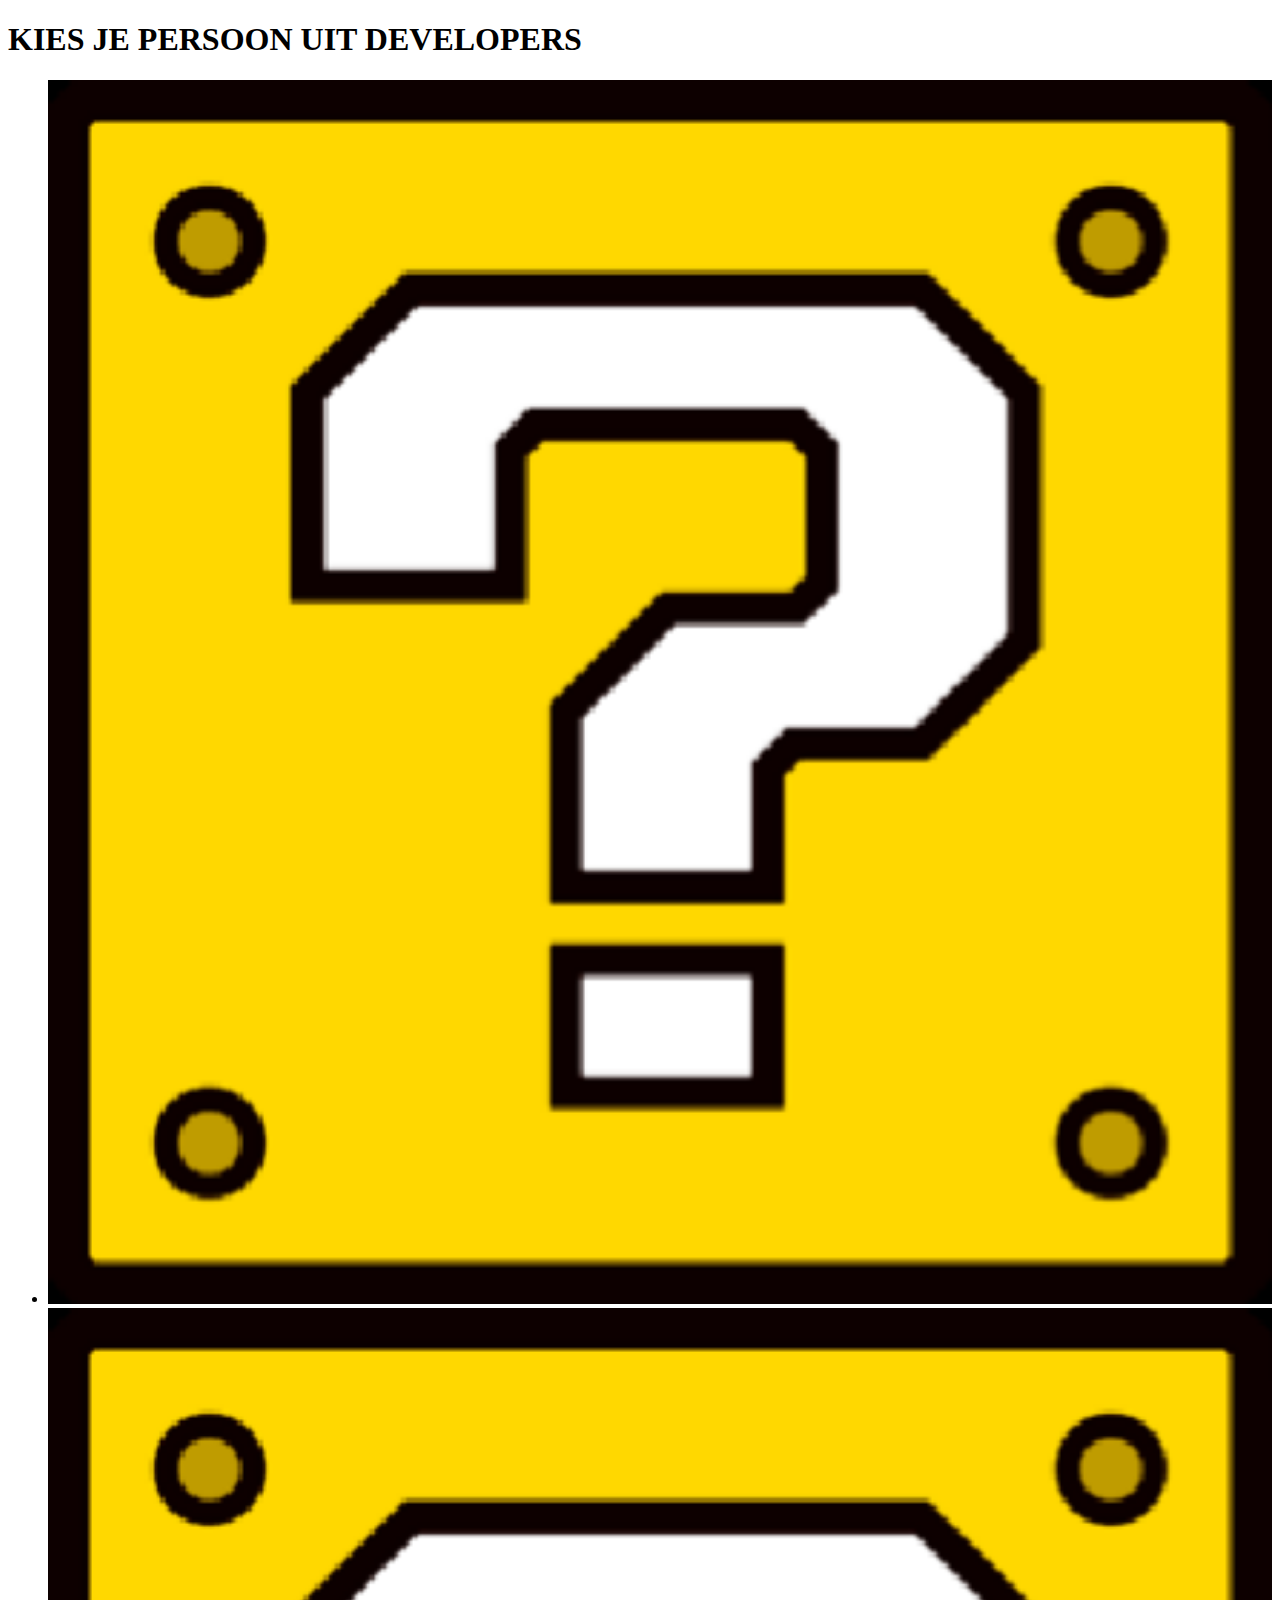
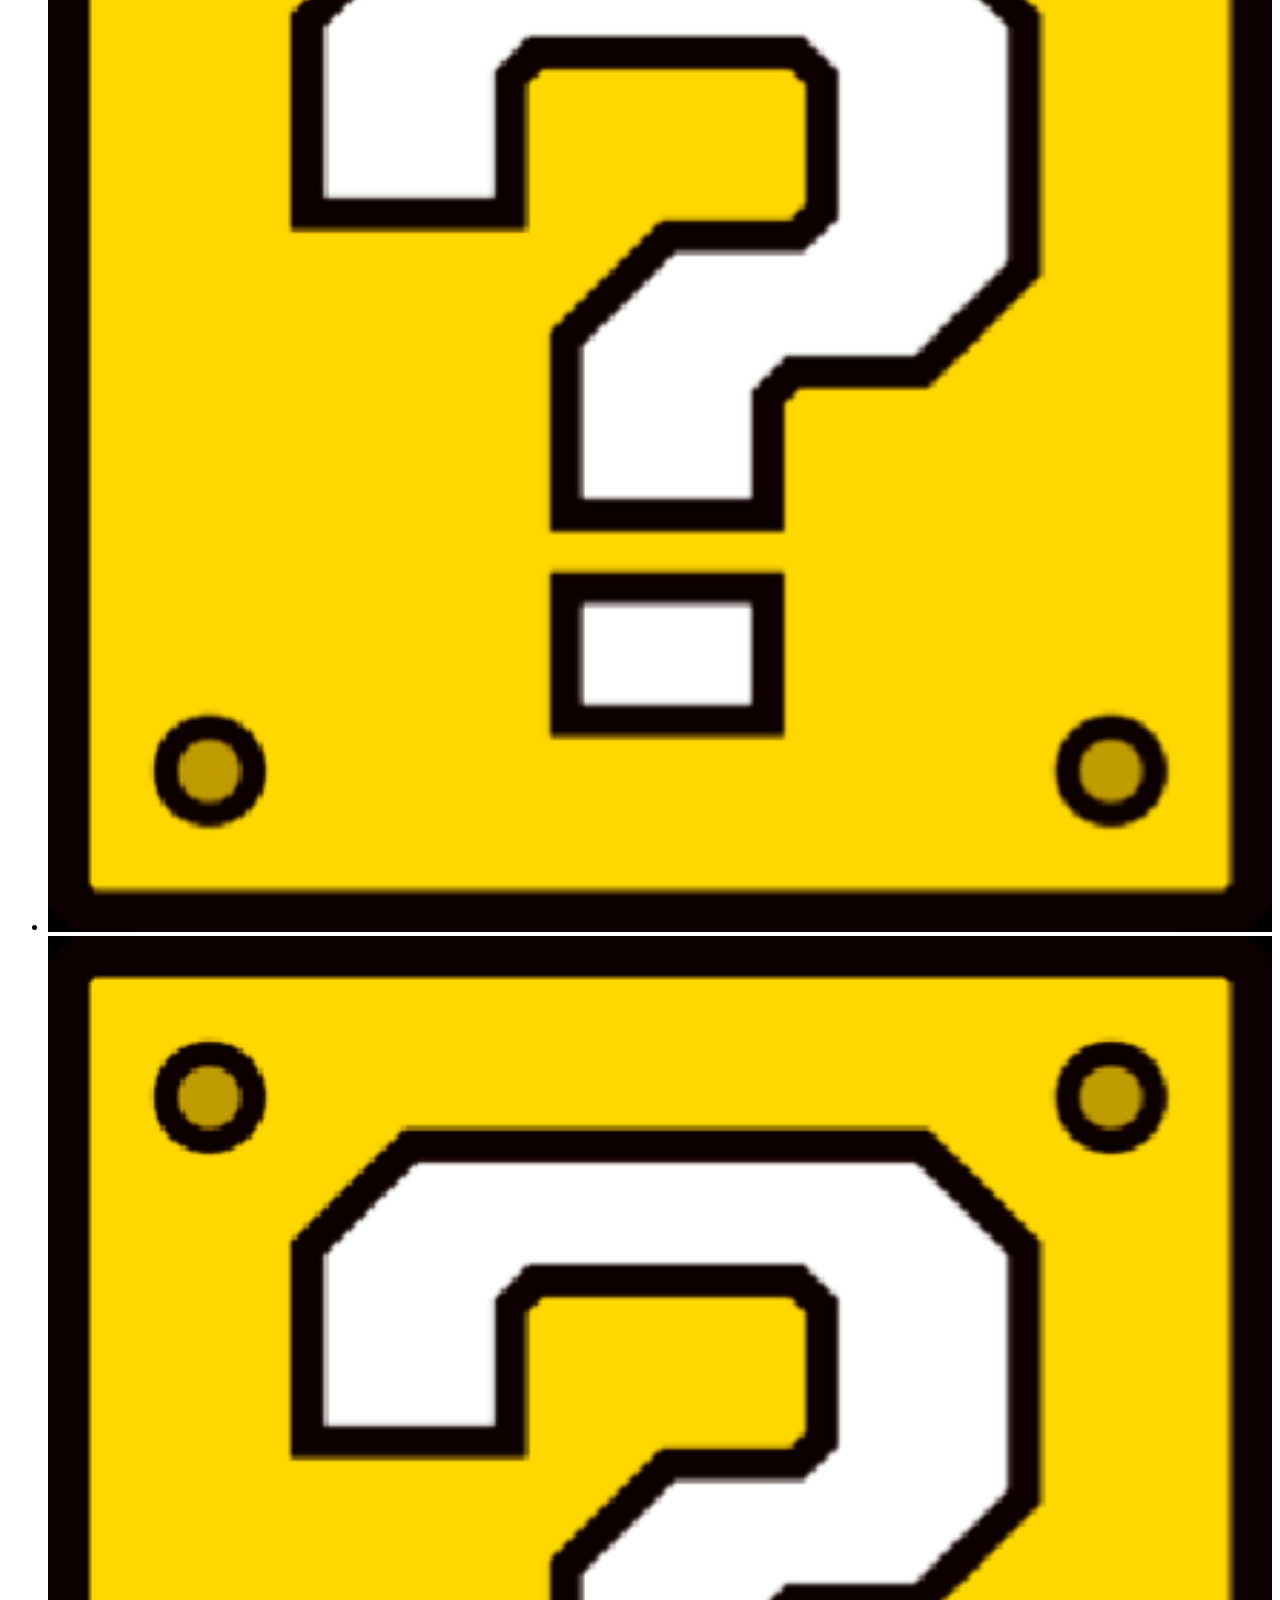
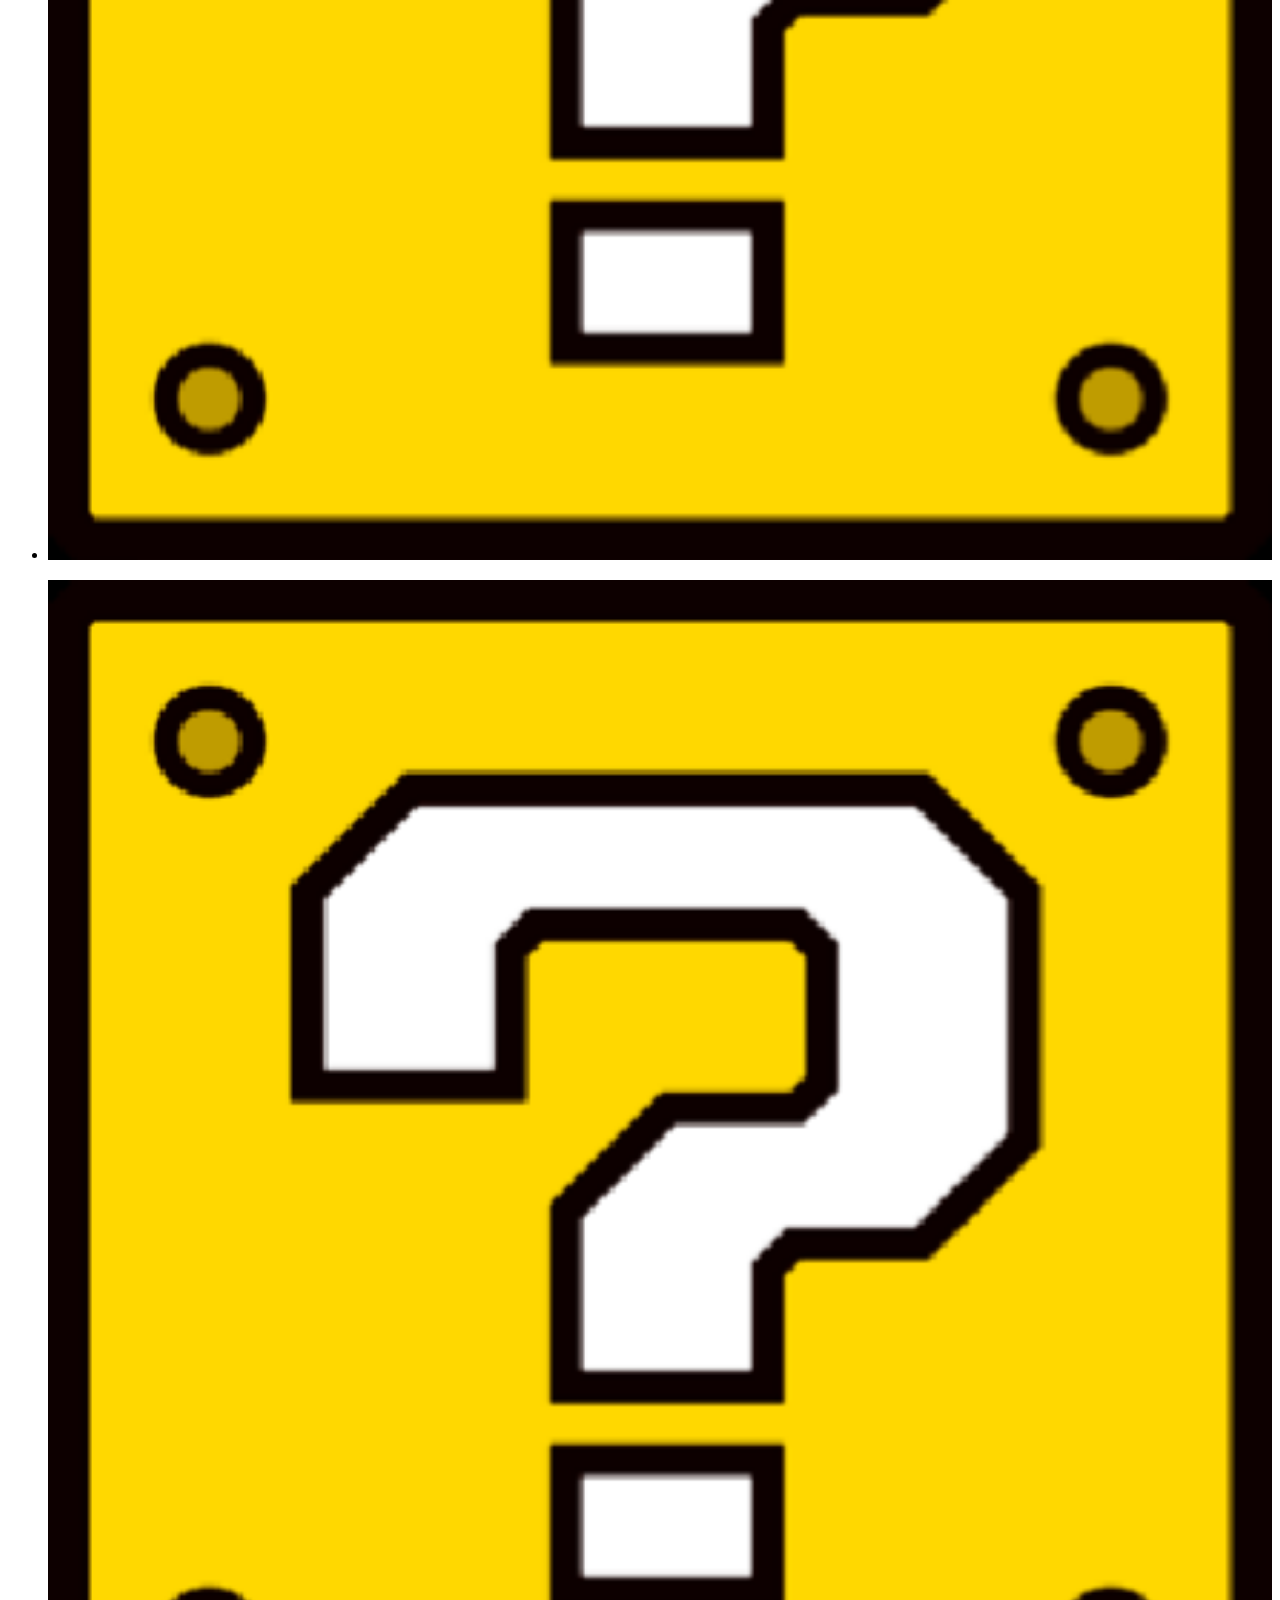
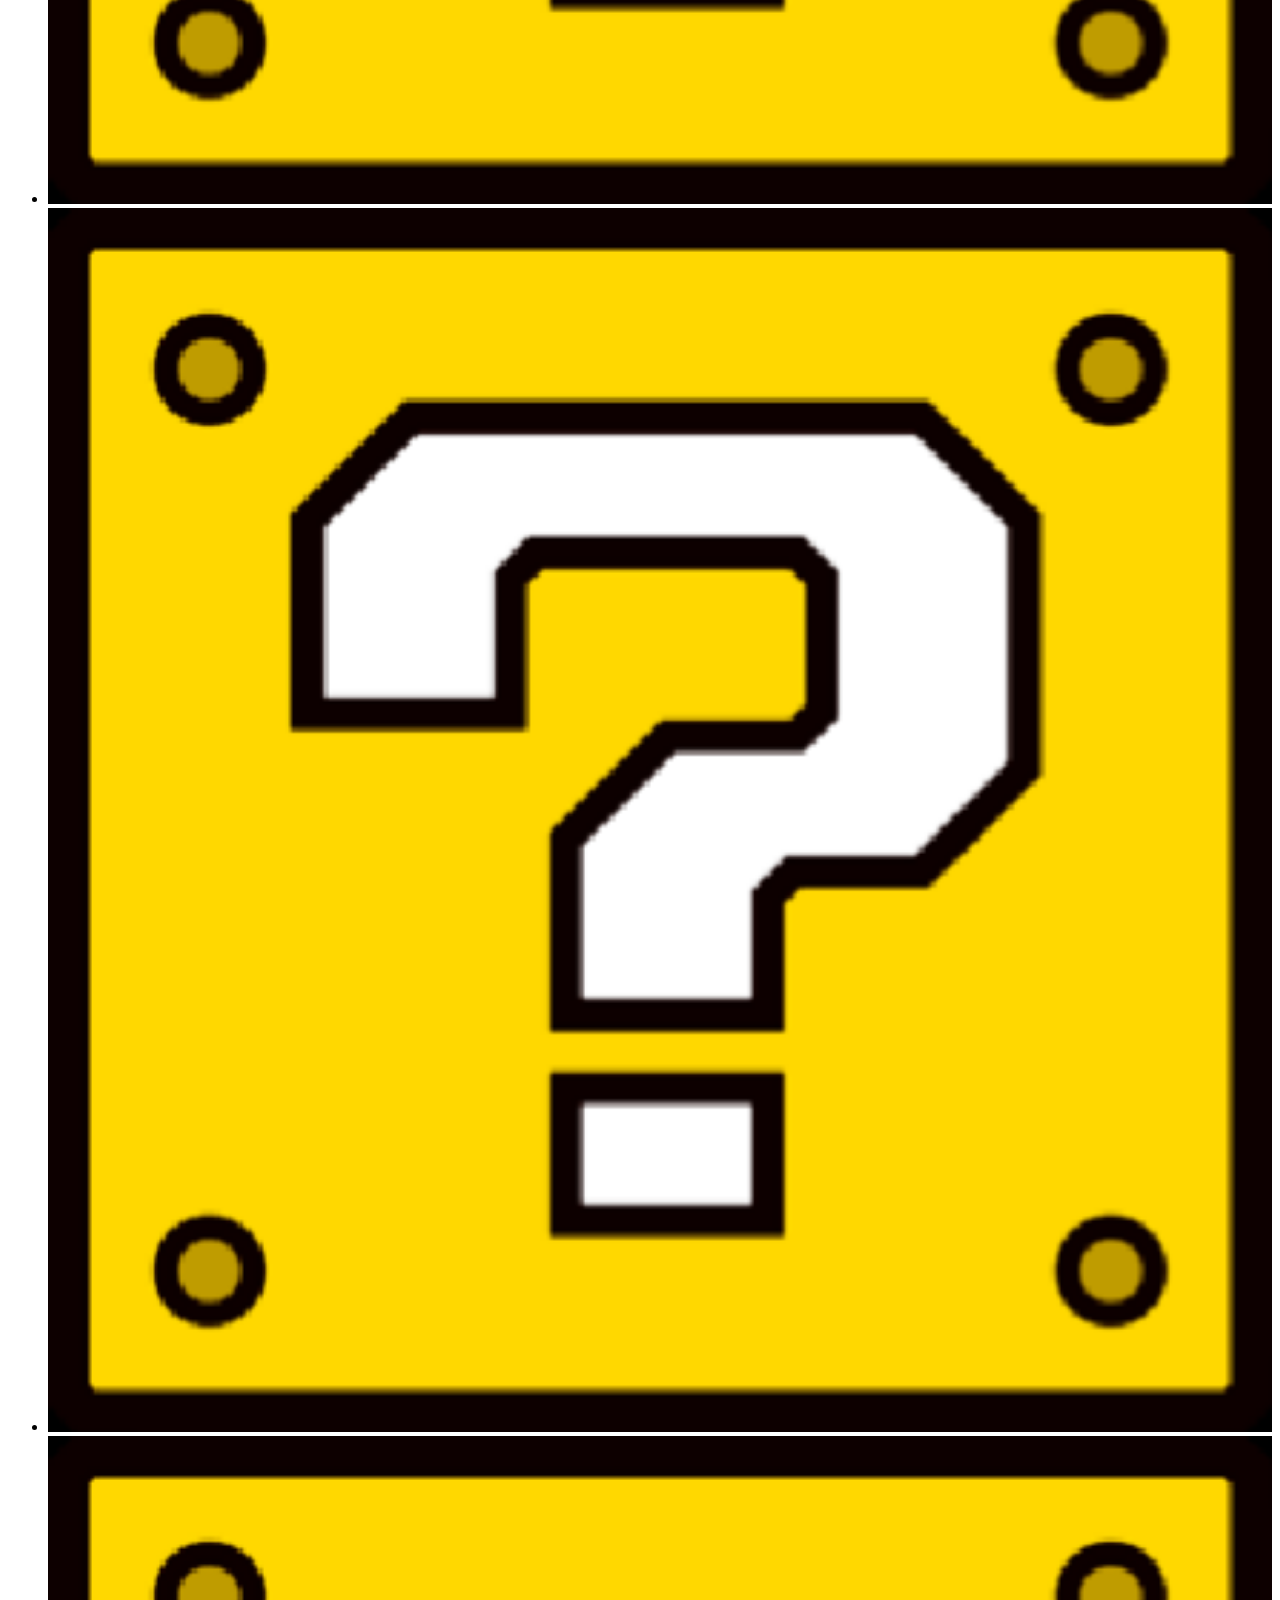
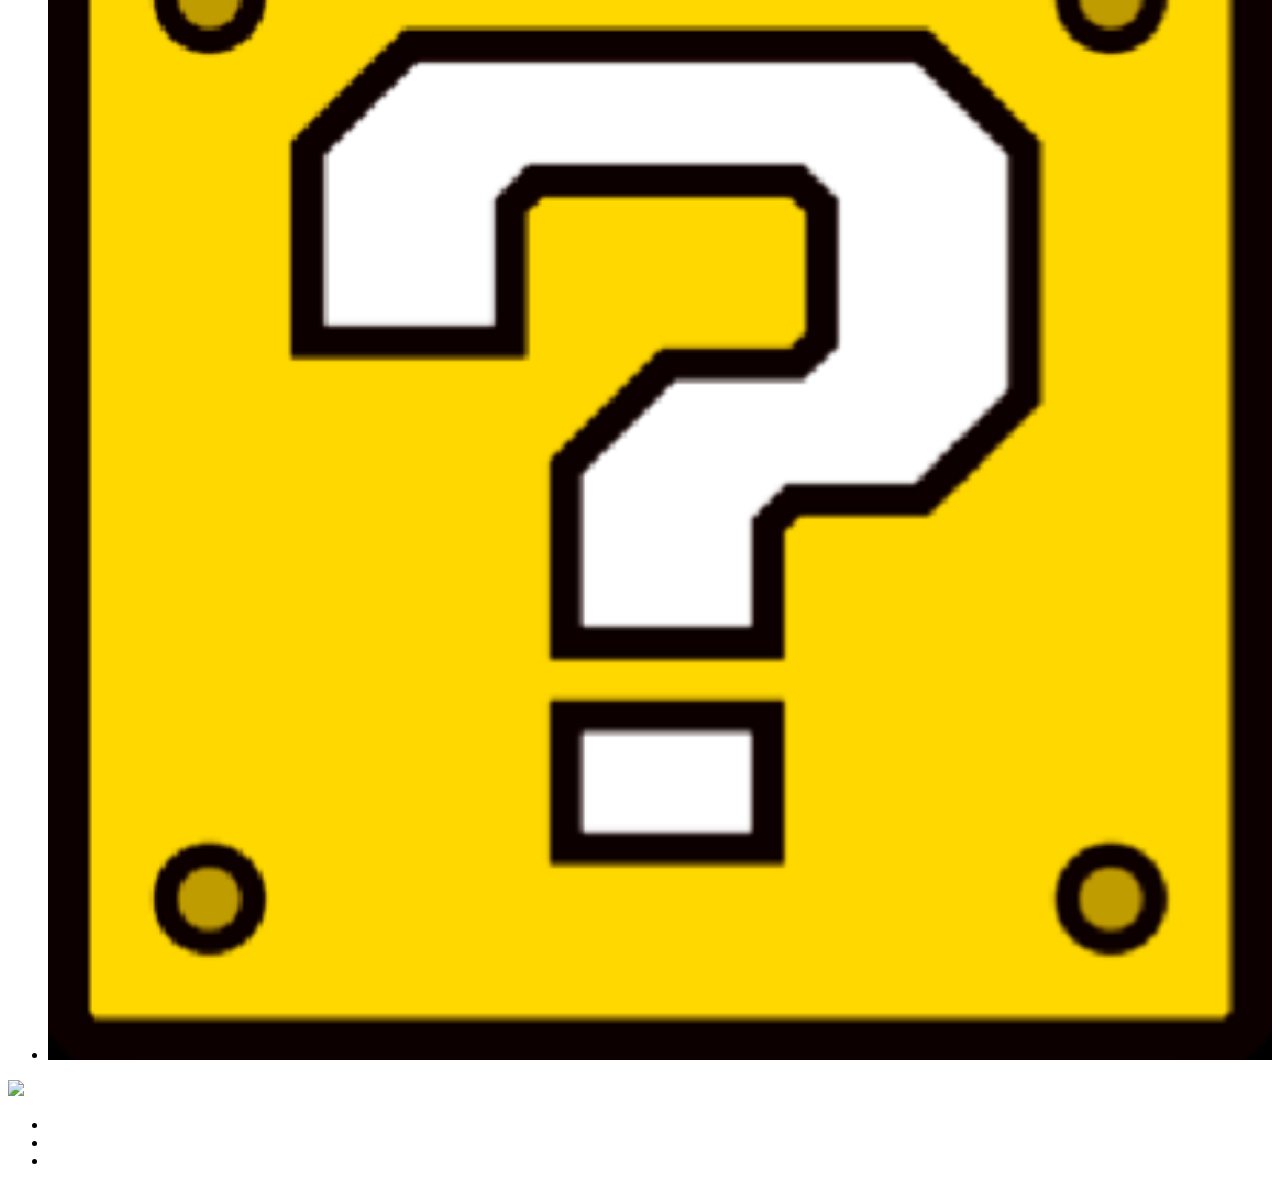
==== developers.html @ 4768487c "Merge branch 'main' of https://github.com/IsandroC/your-tribe-squad-page" ====
<!DOCTYPE html>
<html lang="en">
  <head>
    <meta charset="UTF-8" />
    <meta http-equiv="X-UA-Compatible" content="IE=edge" />
    <meta name="viewport" content="width=device-width, initial-scale=1.0" />
    <title>Developers</title>
    <link rel="stylesheet" href="styles/style.css" />
    <link href="assets/favicon.ico" rel="icon" type="image/x-icon" />
  </head>

  <body class="bg" scroll="no" style="overflow: hidden">
    <main>
      <h1>KIES JE PERSOON UIT DEVELOPERS</h1>
      <ul>
        <li>
          <a href="http://anouk.student.fdnd.nl/" target="_blank">
            <img
              style="width: 100%"
              src="assets/luckyblock.png"
              alt=""
              class="home"
            />
          </a>
        </li>
        <li>
          <a href="http://trisjan.student.fdnd.nl/versie-2/" target="_blank">
            <img
              style="width: 100%"
              src="assets/luckyblock.png"
              alt=""
              class="home"
            />
          </a>
        </li>
        <li>
          <a href="https://danique.student.fdnd.nl/Visite%20kaartje%20versie%202/" target="_blank">
            <img
              style="width: 100%"
              src="assets/luckyblock.png"
              alt=""
              class="home"
            />
          </a>
        </li>
      </ul>
      <ul>
        <li>
          <a href="https://marco.student.fdnd.nl/" target="_blank">
            <img
              style="width: 100%"
              src="assets/luckyblock.png"
              alt=""
              class="home"
            />
          </a>
        </li>
        <li>
          <a href="https://eliza.student.fdnd.nl/" target="_blank">
            <img
              style="width: 100%"
              src="assets/luckyblock.png"
              alt=""
              class="home"
            />
          </a>
        </li>
        <li>
          <a href="http://wesleyschorel.student.fdnd.nl/" target="_blank">
            <img
              style="width: 100%"
              src="assets/luckyblock.png"
              alt=""
              class="home"
            />
          </a>
        </li>
      </ul>
    </main>
    <section class="marioGif"><img src="./assets/mariogifklein.gif" /></section>
    <footer>
      <ul>
        <li>
          <a href="http://wesleyschorel.student.fdnd.nl/" target="_blank">
            <img style="width: 100%" src="assets/pipe.png" alt="" />
          </a>
        </li>
        <li>
          <a href="http://wesleyschorel.student.fdnd.nl/" target="_blank">
            <img
              class="pipe"
              style="width: 100%"
              src="assets/pipe.png"
              alt=""
            />
          </a>
        </li>
        <li>
          <a href="http://wesleyschorel.student.fdnd.nl/" target="_blank">
            <img style="width: 100%" src="assets/pipe.png" alt="" />
          </a>
        </li>
      </ul>
    </footer>
  </body>

  <script src="https://code.jquery.com/jquery-3.1.0.js"></script>
  <script src="scripts/script.js"></script>
</html>
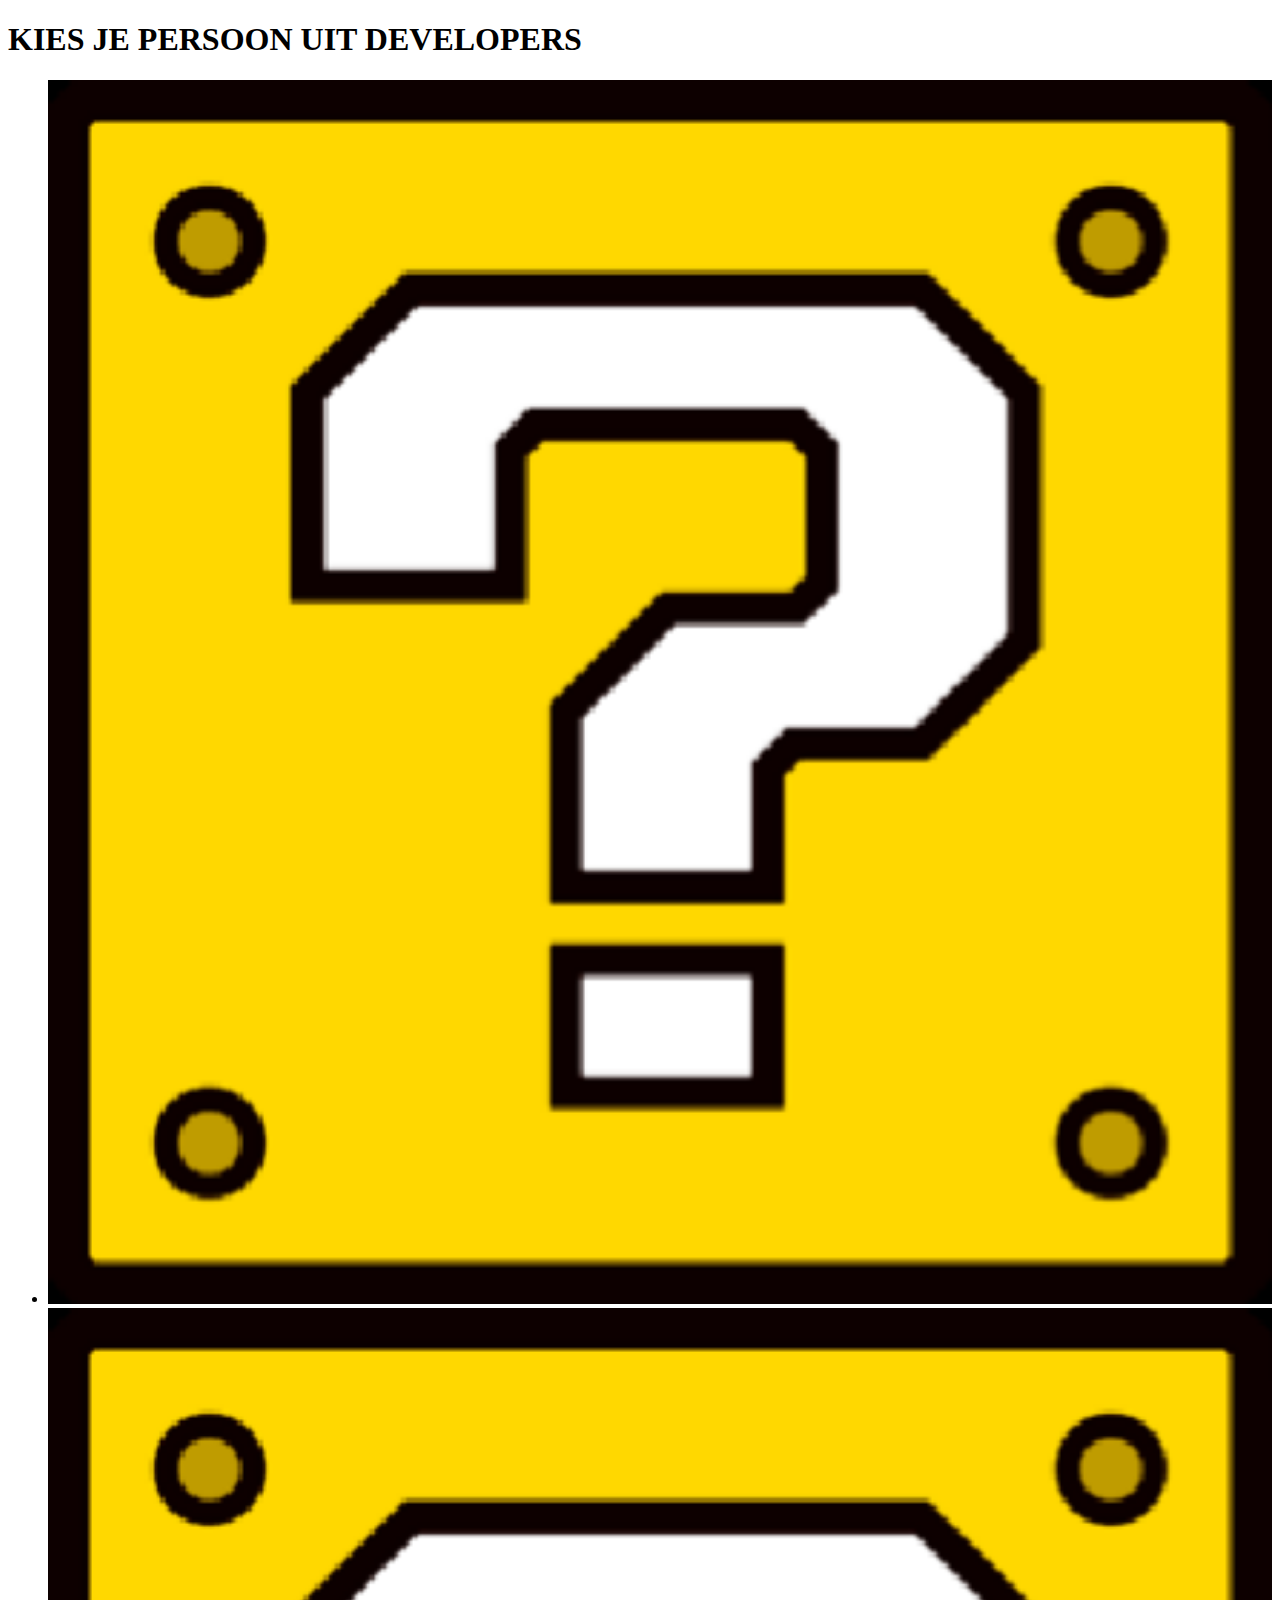
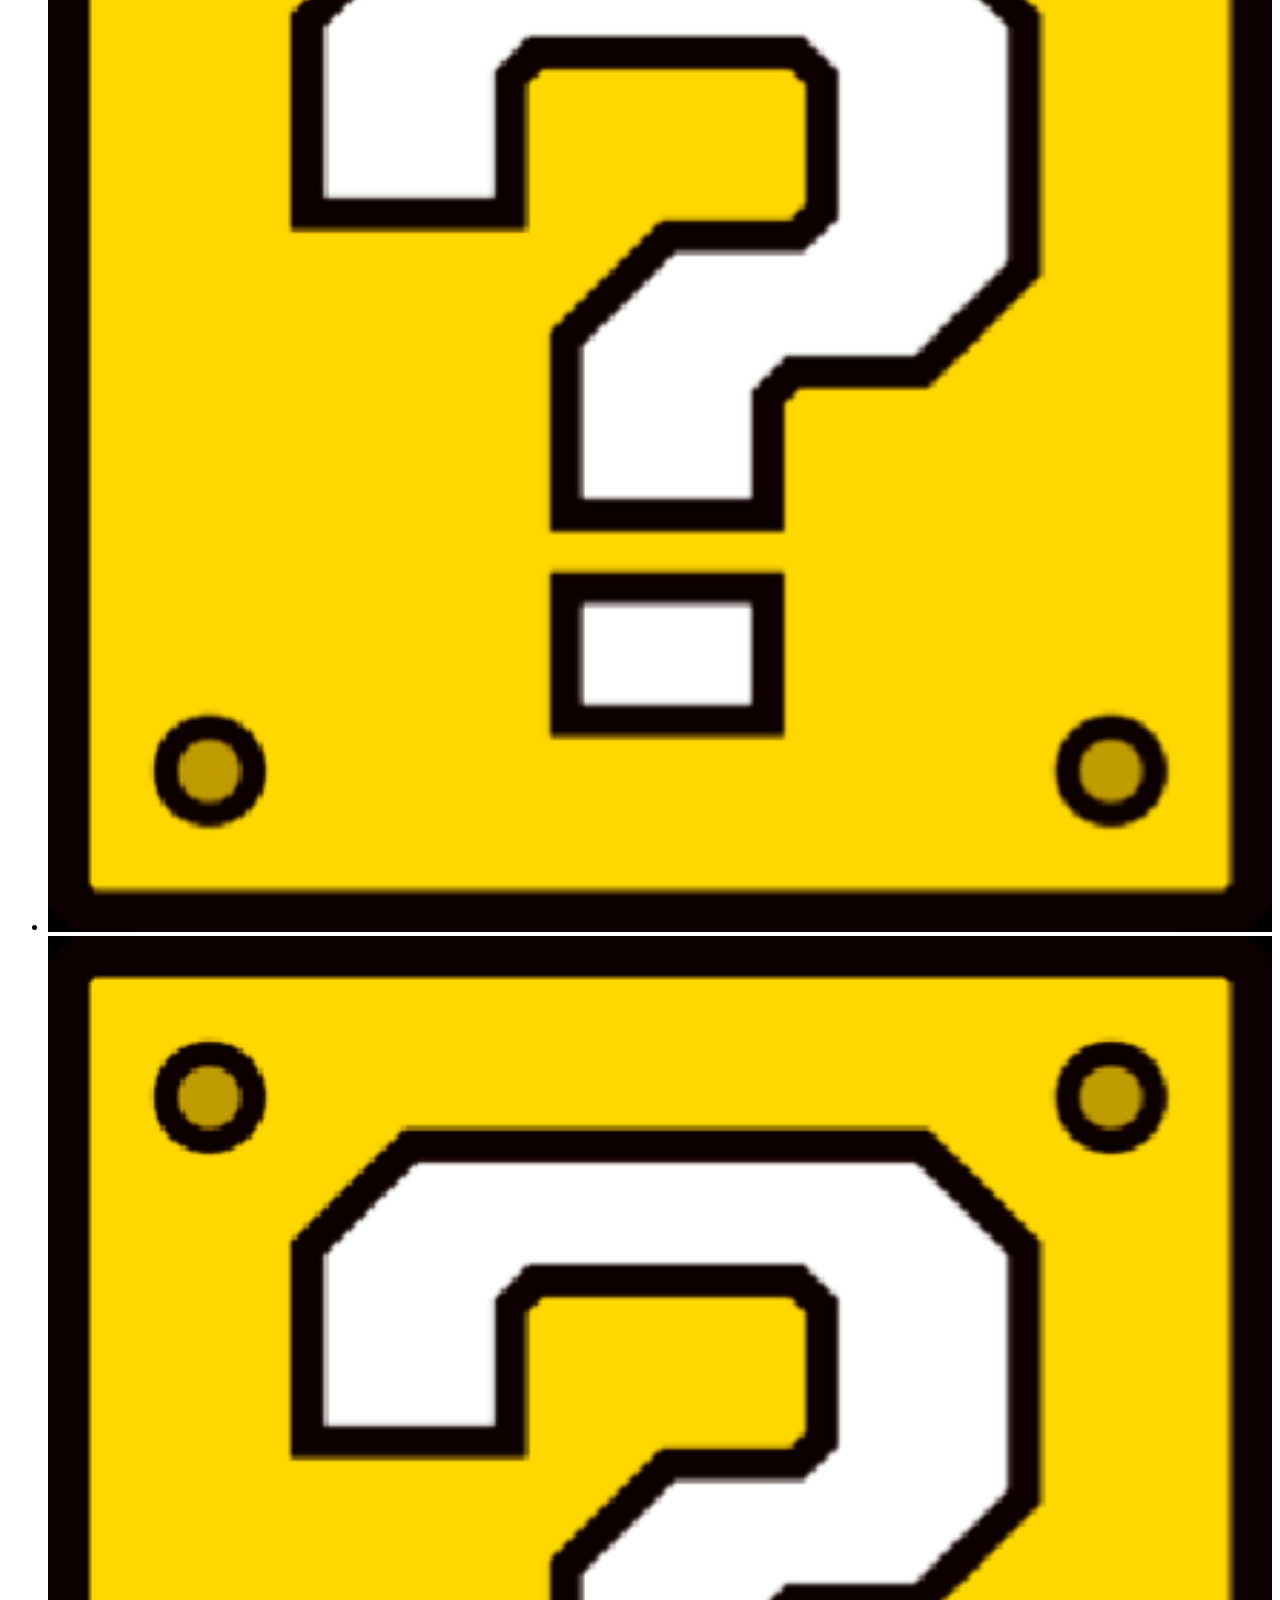
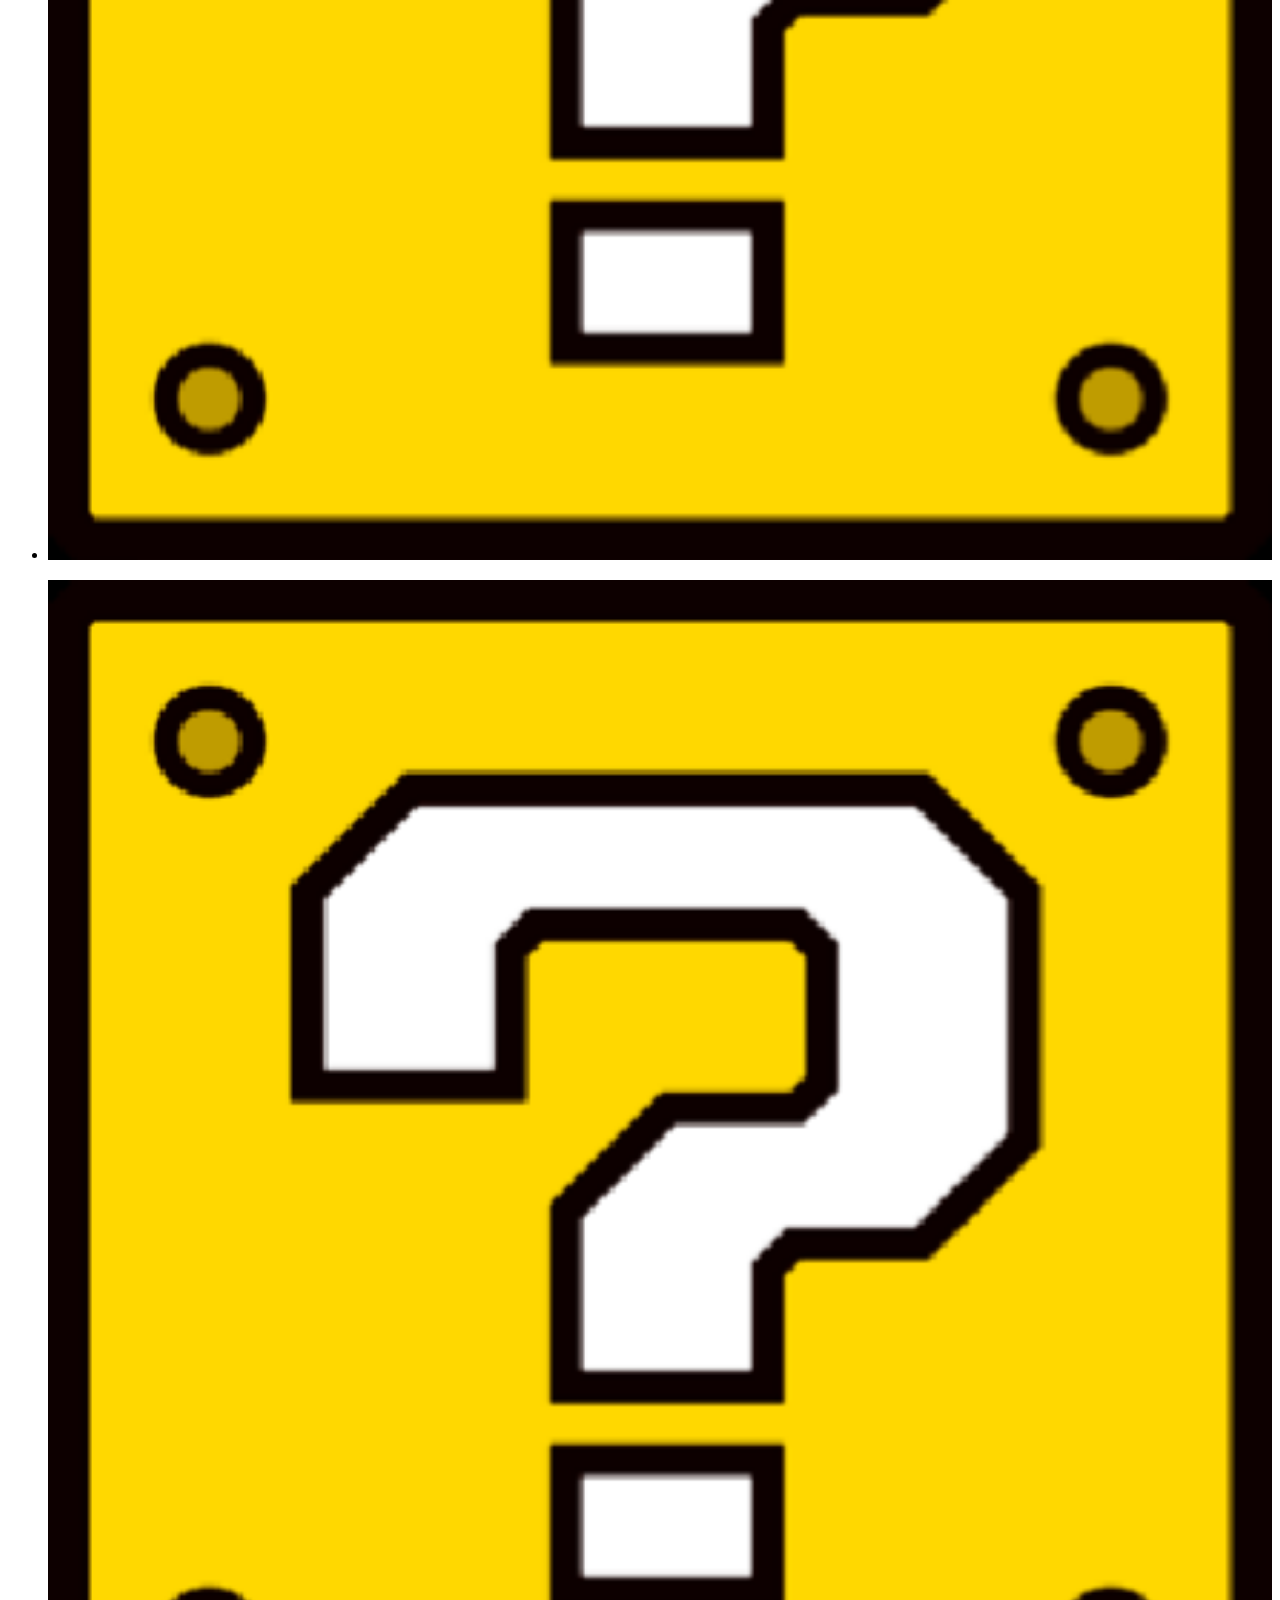
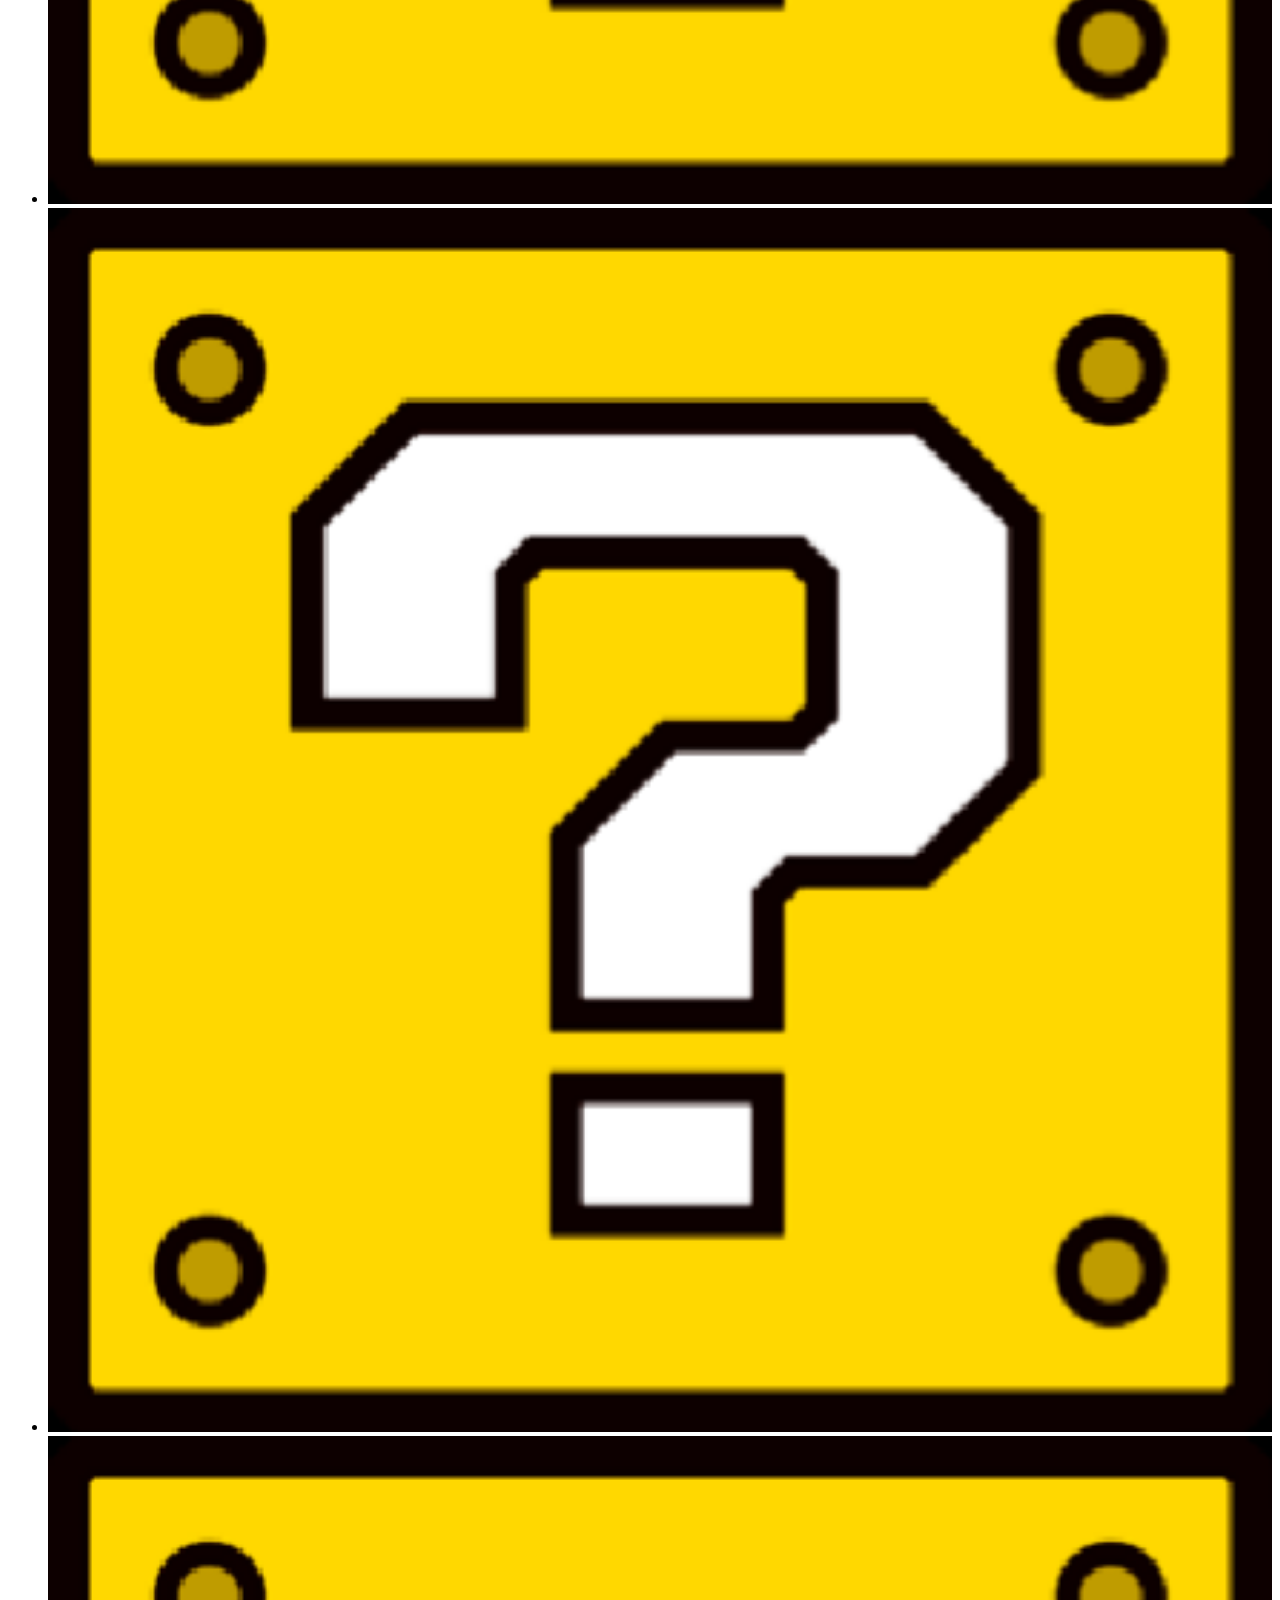
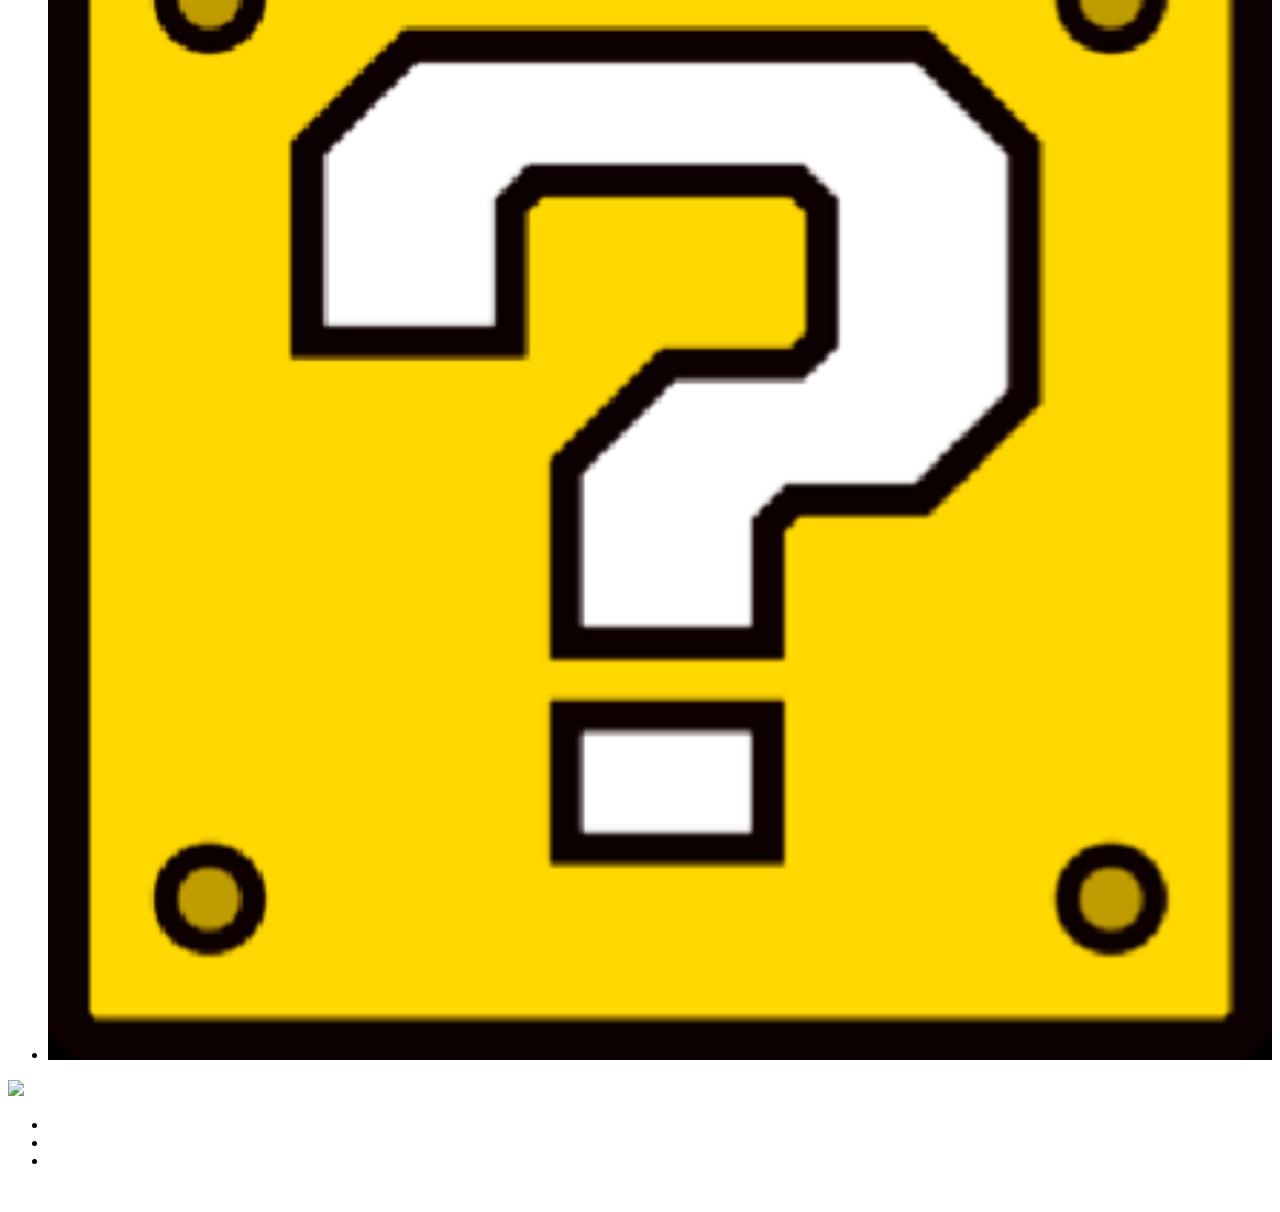
==== commit cc80db2b: "Muziek gefixt en door connecten" ====
--- a/developers.html
+++ b/developers.html
@@ -34,7 +34,10 @@
           </a>
         </li>
         <li>
-          <a href="https://danique.student.fdnd.nl/Visite%20kaartje%20versie%202/" target="_blank">
+          <a
+            href="https://danique.student.fdnd.nl/Visite%20kaartje%20versie%202/"
+            target="_blank"
+          >
             <img
               style="width: 100%"
               src="assets/luckyblock.png"
@@ -102,6 +105,13 @@
         </li>
       </ul>
     </footer>
+    <embed
+      name="GoodEnough"
+      src="/assets/marioTheme.mp3"
+      loop="true"
+      hidden="true"
+      autostart="true"
+    />
   </body>
 
   <script src="https://code.jquery.com/jquery-3.1.0.js"></script>
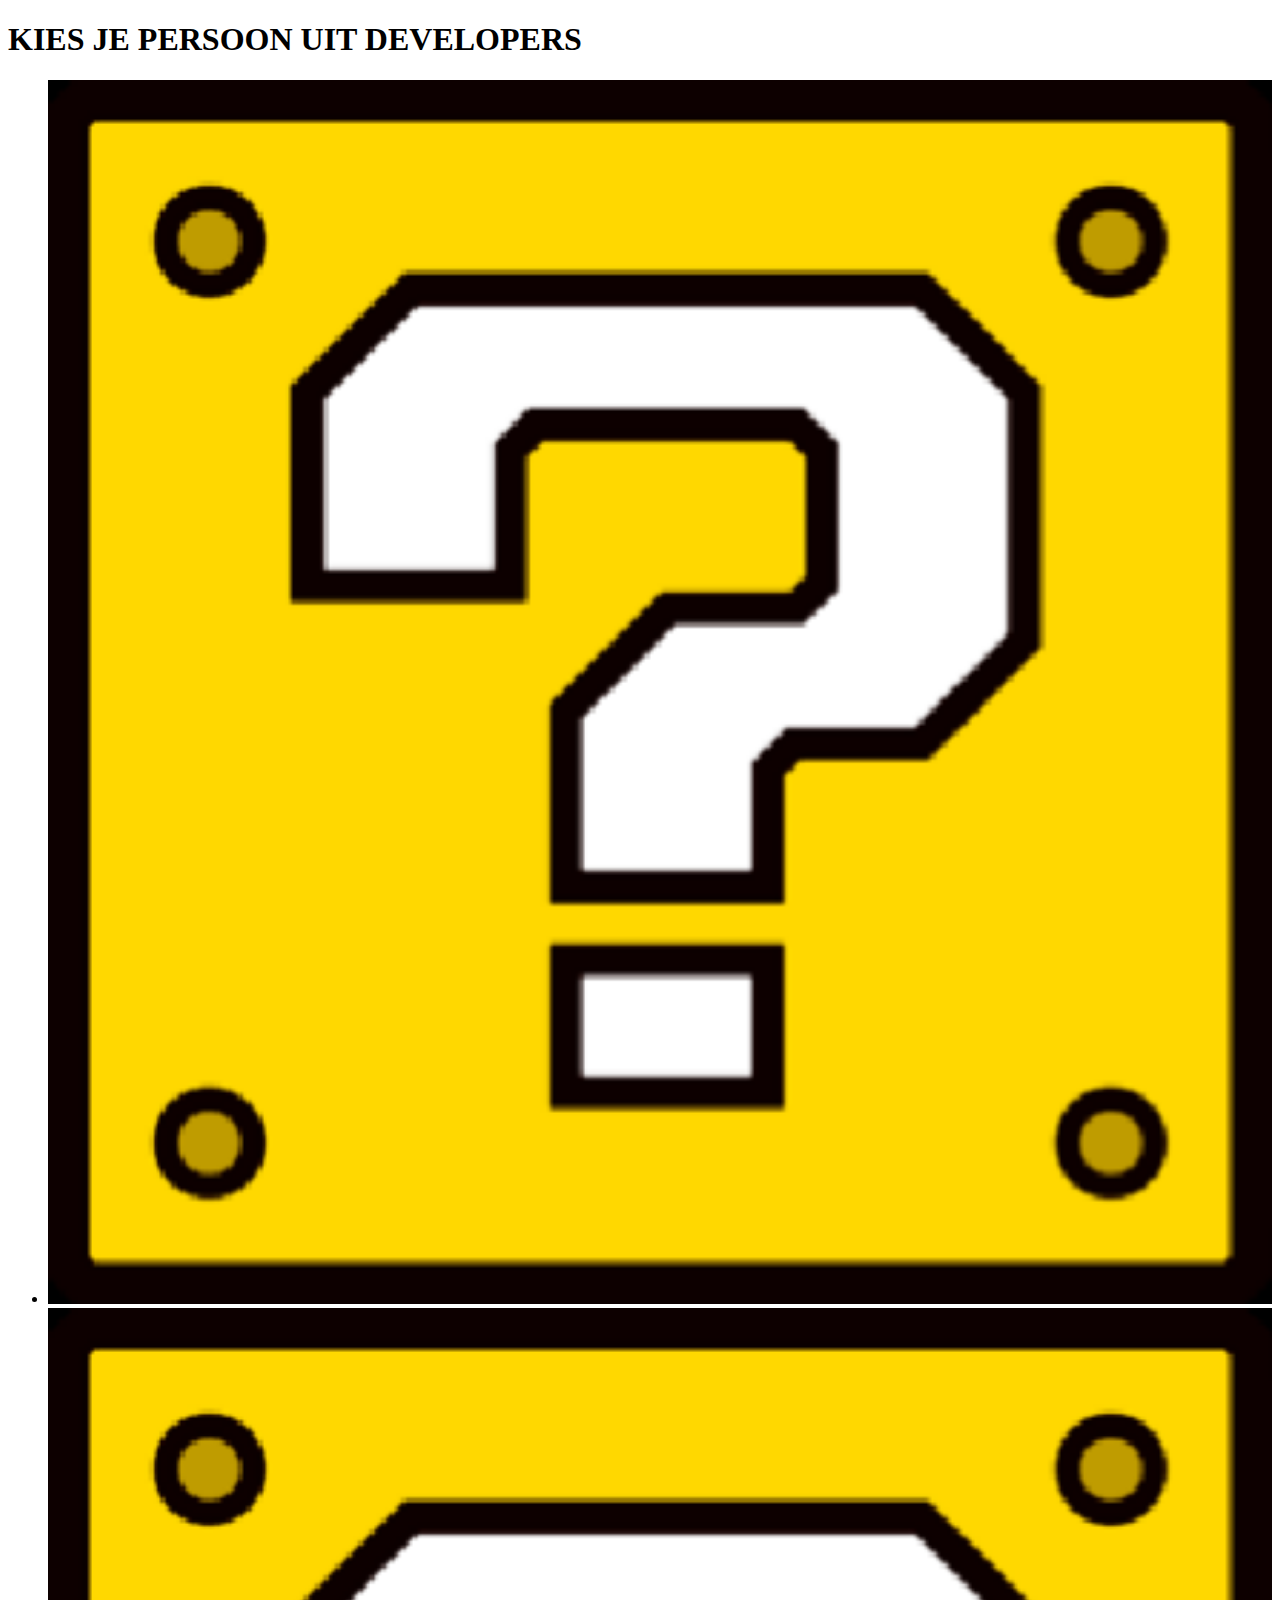
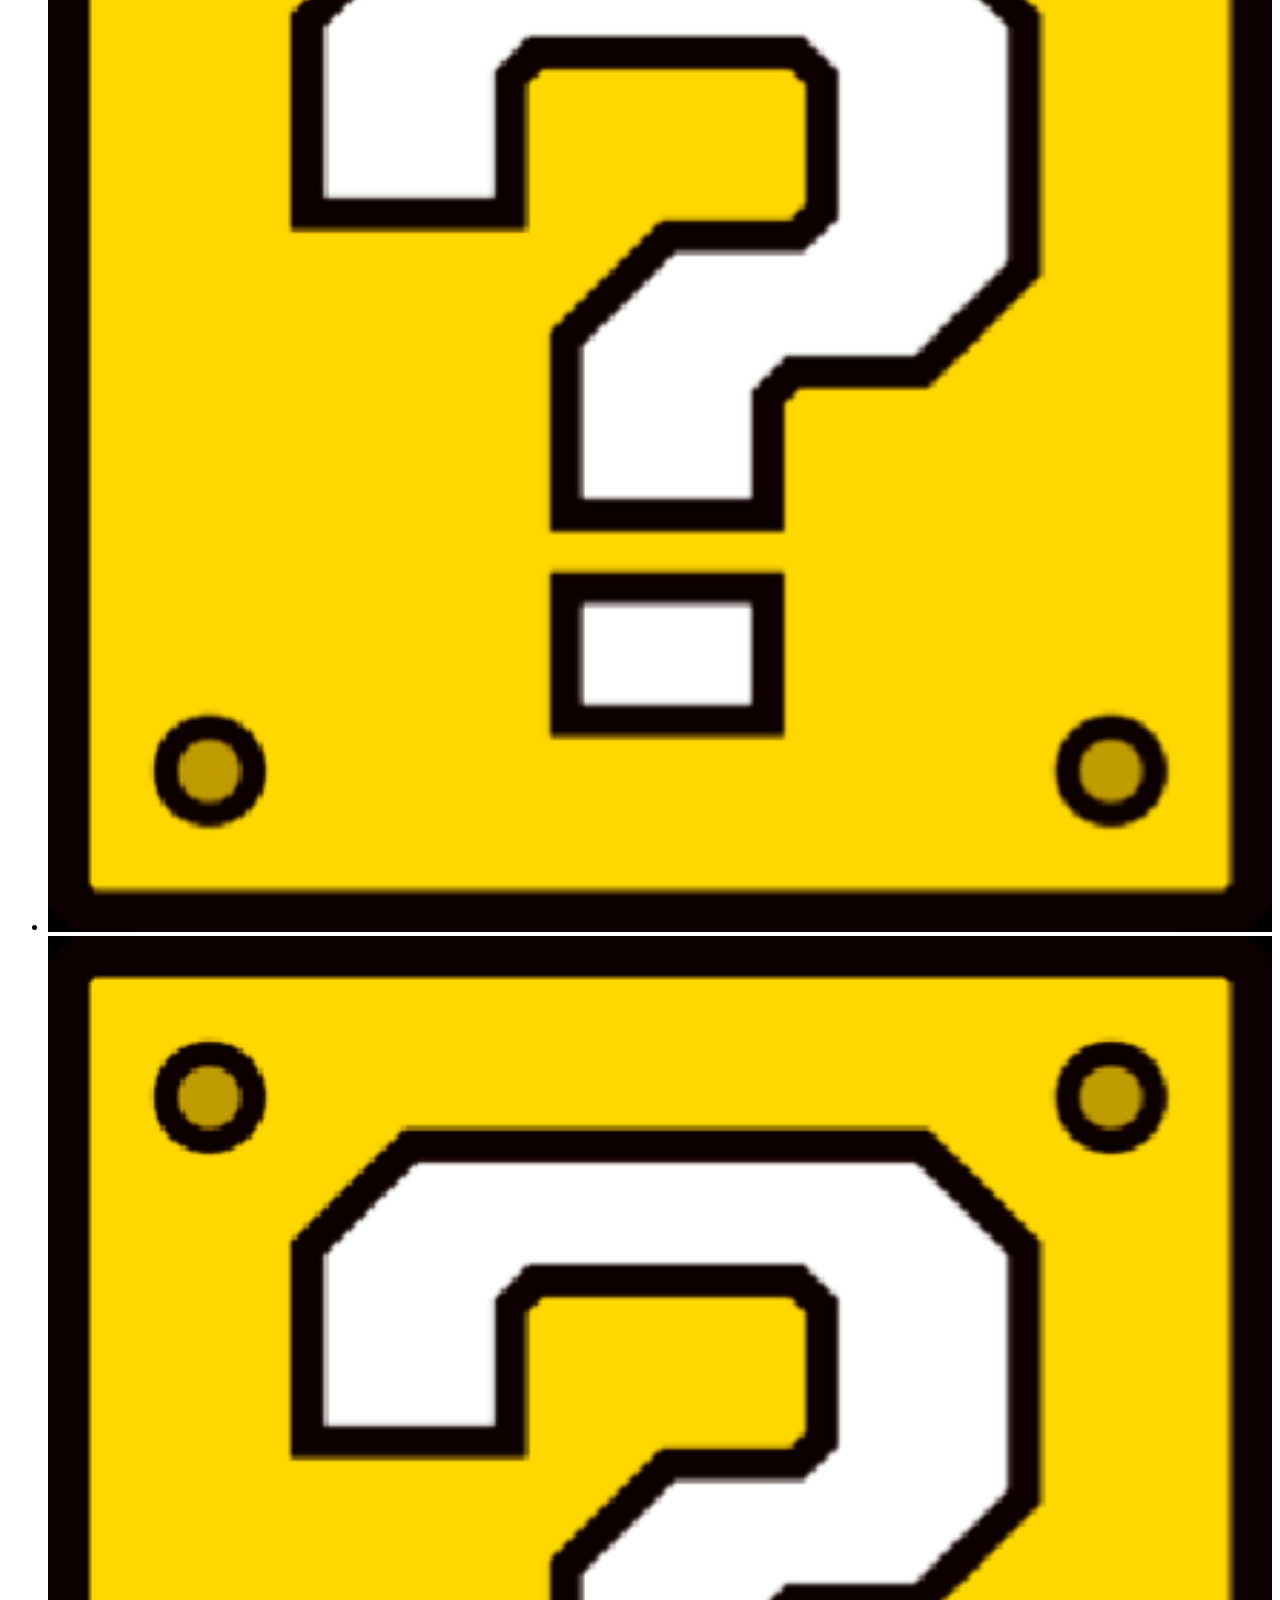
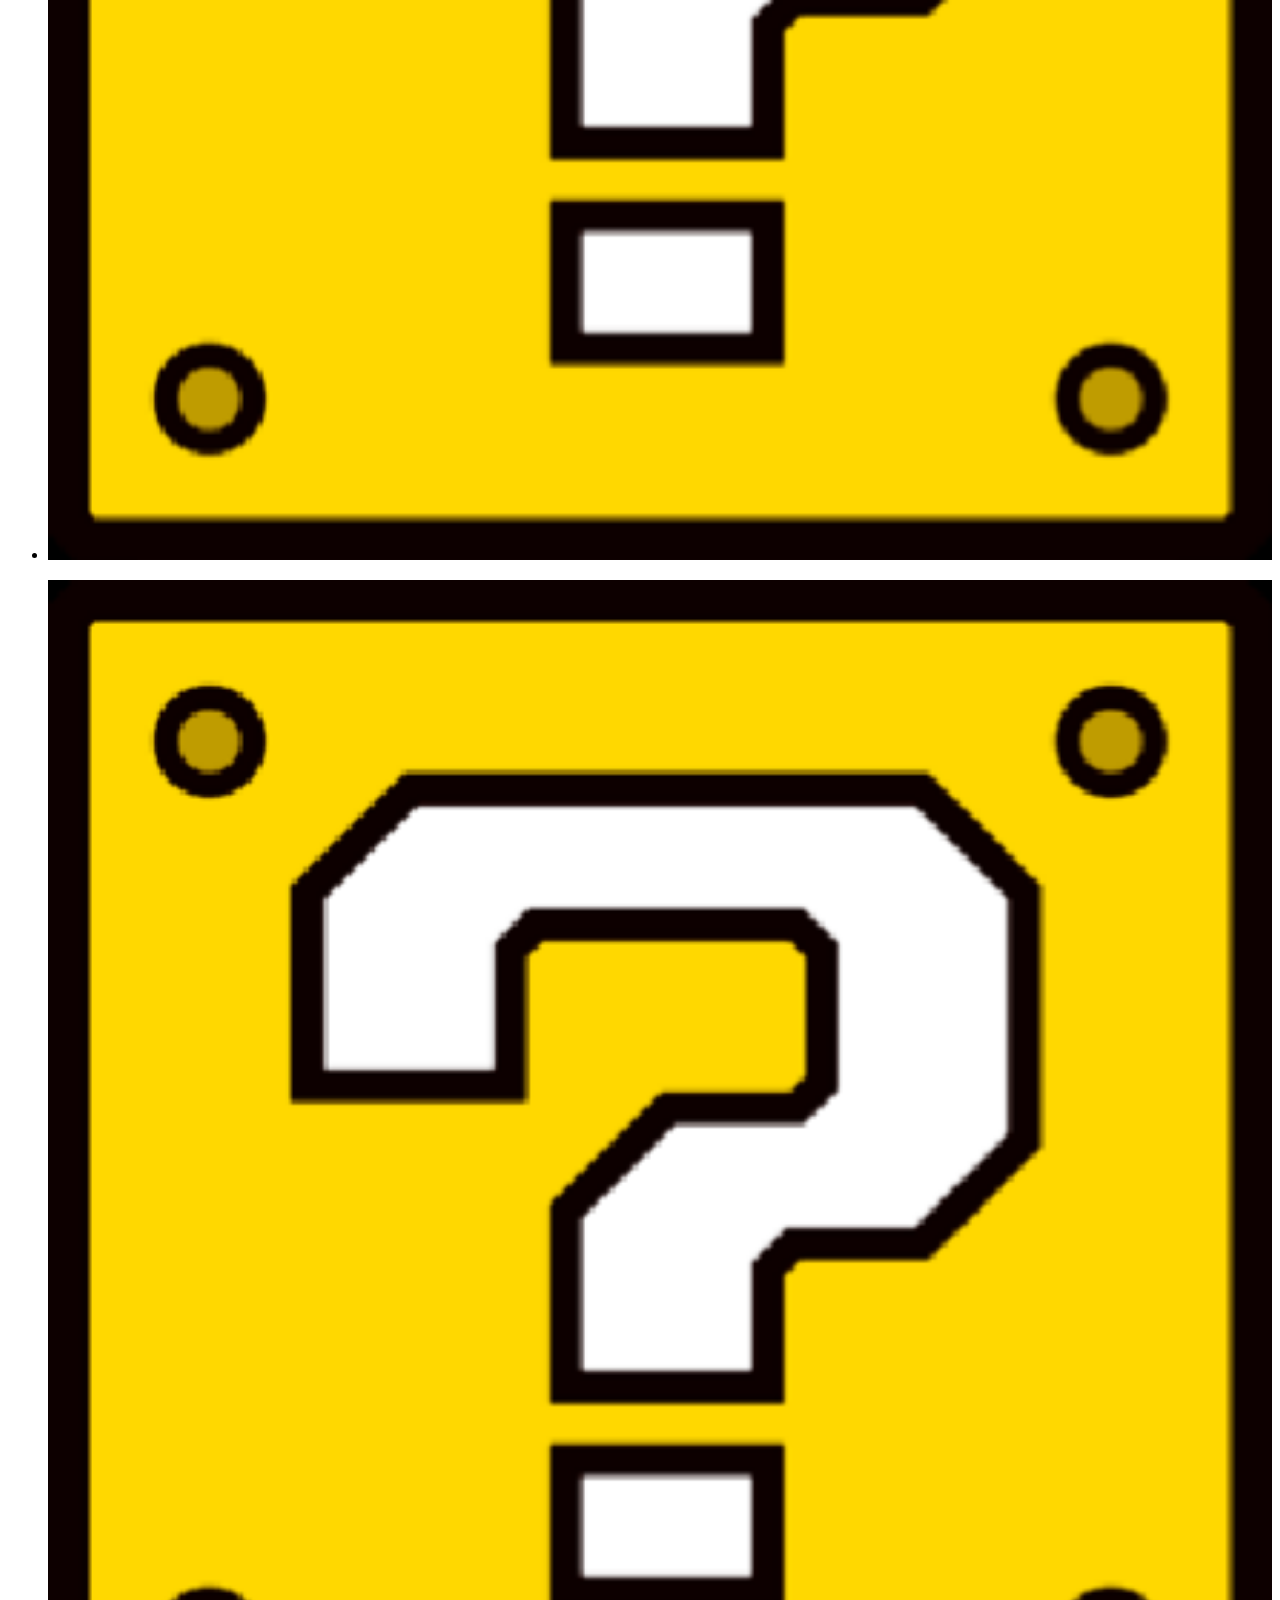
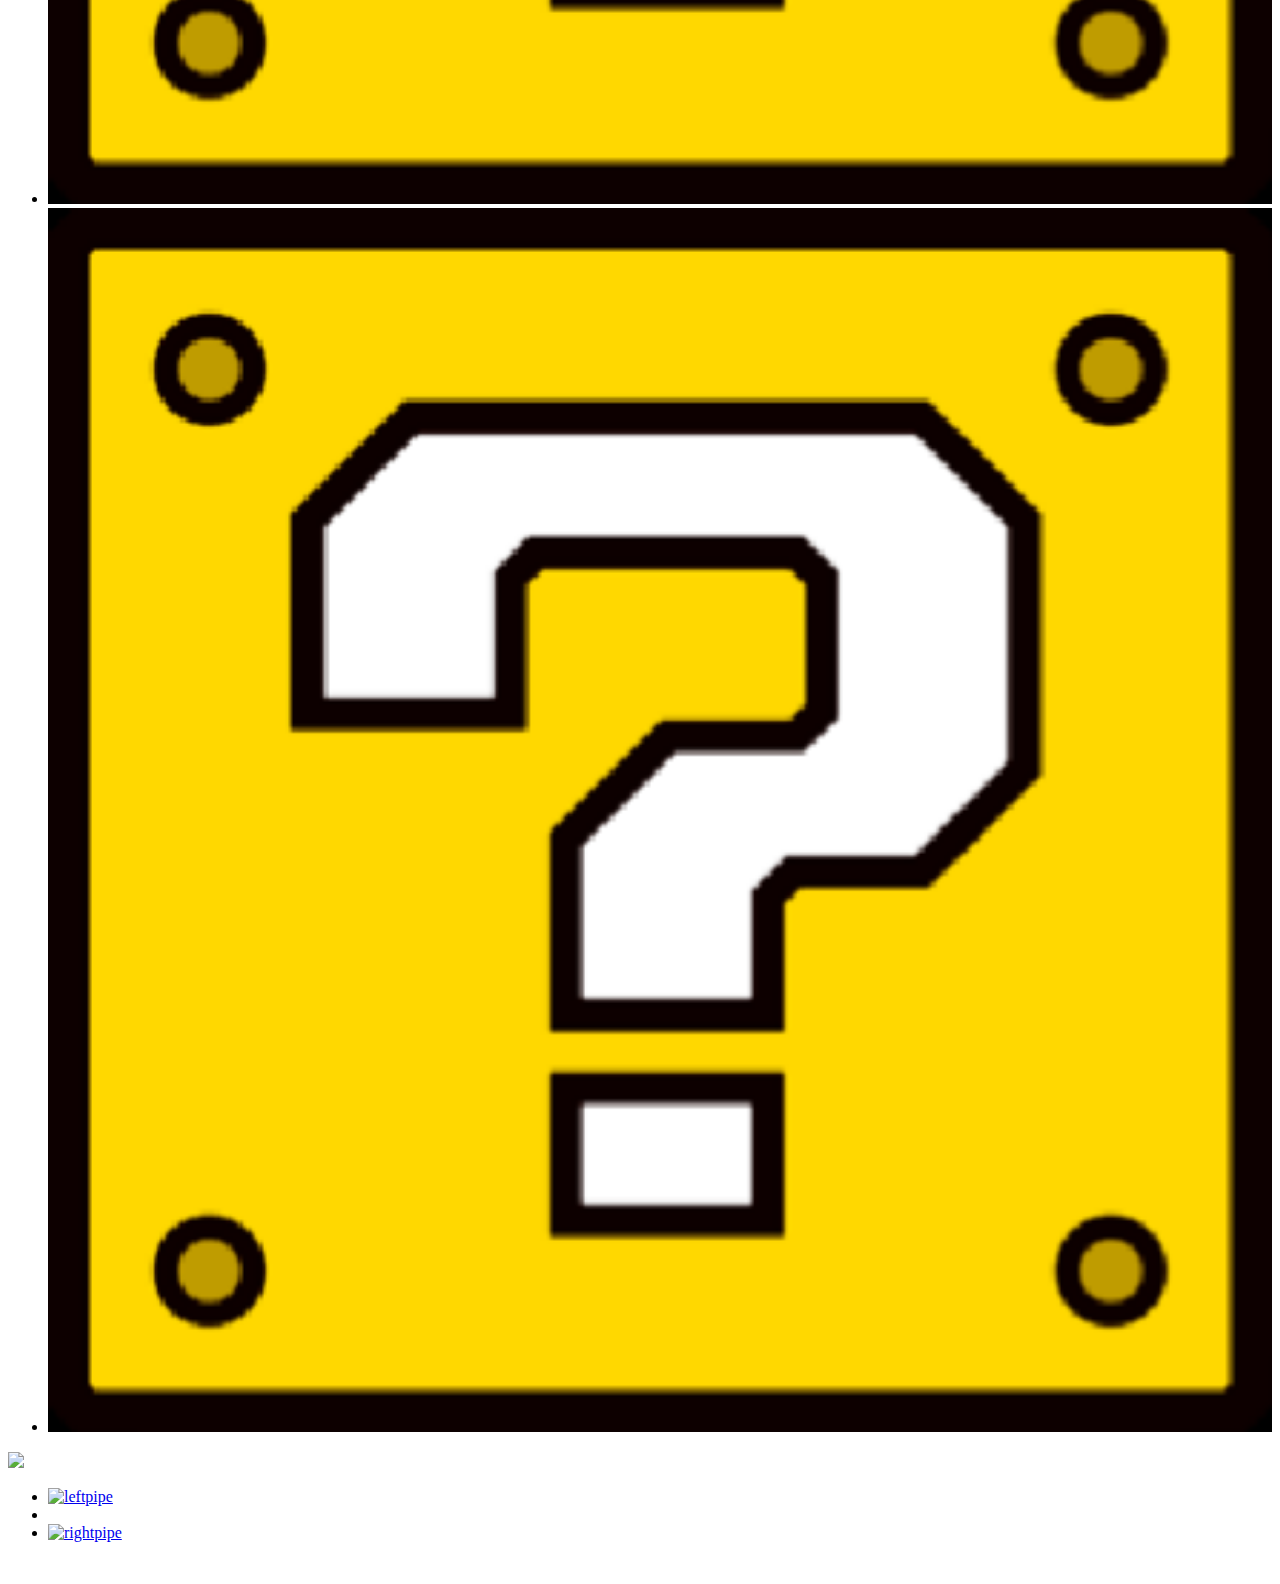
==== commit a5761da0: "Alts "genoemd"" ====
--- a/developers.html
+++ b/developers.html
@@ -18,7 +18,7 @@
             <img
               style="width: 100%"
               src="assets/luckyblock.png"
-              alt=""
+              alt="Anoukvisitekaartje"
               class="home"
             />
           </a>
@@ -28,7 +28,7 @@
             <img
               style="width: 100%"
               src="assets/luckyblock.png"
-              alt=""
+              alt="trisjanvisitekaartje"
               class="home"
             />
           </a>
@@ -41,7 +41,7 @@
             <img
               style="width: 100%"
               src="assets/luckyblock.png"
-              alt=""
+              alt="daniquevisitekaartje"
               class="home"
             />
           </a>
@@ -53,7 +53,7 @@
             <img
               style="width: 100%"
               src="assets/luckyblock.png"
-              alt=""
+              alt="marcovisitekaartje"
               class="home"
             />
           </a>
@@ -63,17 +63,7 @@
             <img
               style="width: 100%"
               src="assets/luckyblock.png"
-              alt=""
-              class="home"
-            />
-          </a>
-        </li>
-        <li>
-          <a href="http://wesleyschorel.student.fdnd.nl/" target="_blank">
-            <img
-              style="width: 100%"
-              src="assets/luckyblock.png"
-              alt=""
+              alt="elizavisitekaartje"
               class="home"
             />
           </a>
@@ -84,23 +74,22 @@
     <footer>
       <ul>
         <li>
-          <a href="http://wesleyschorel.student.fdnd.nl/" target="_blank">
-            <img style="width: 100%" src="assets/pipe.png" alt="" />
+          <a href="teamrocket.html" target="">
+            <img style="width: 100%" src="assets/pipeleft.png" alt="leftpipe" />
           </a>
         </li>
         <li>
-          <a href="http://wesleyschorel.student.fdnd.nl/" target="_blank">
+          <a href="index.html" target="">
             <img
-              class="pipe"
               style="width: 100%"
-              src="assets/pipe.png"
+              src="assets/pipehome.png"
               alt=""
             />
           </a>
         </li>
         <li>
-          <a href="http://wesleyschorel.student.fdnd.nl/" target="_blank">
-            <img style="width: 100%" src="assets/pipe.png" alt="" />
+          <a href="themagicuniverse.html" target="">
+            <img style="width: 100%" src="assets/piperight.png" alt="rightpipe" />
           </a>
         </li>
       </ul>
